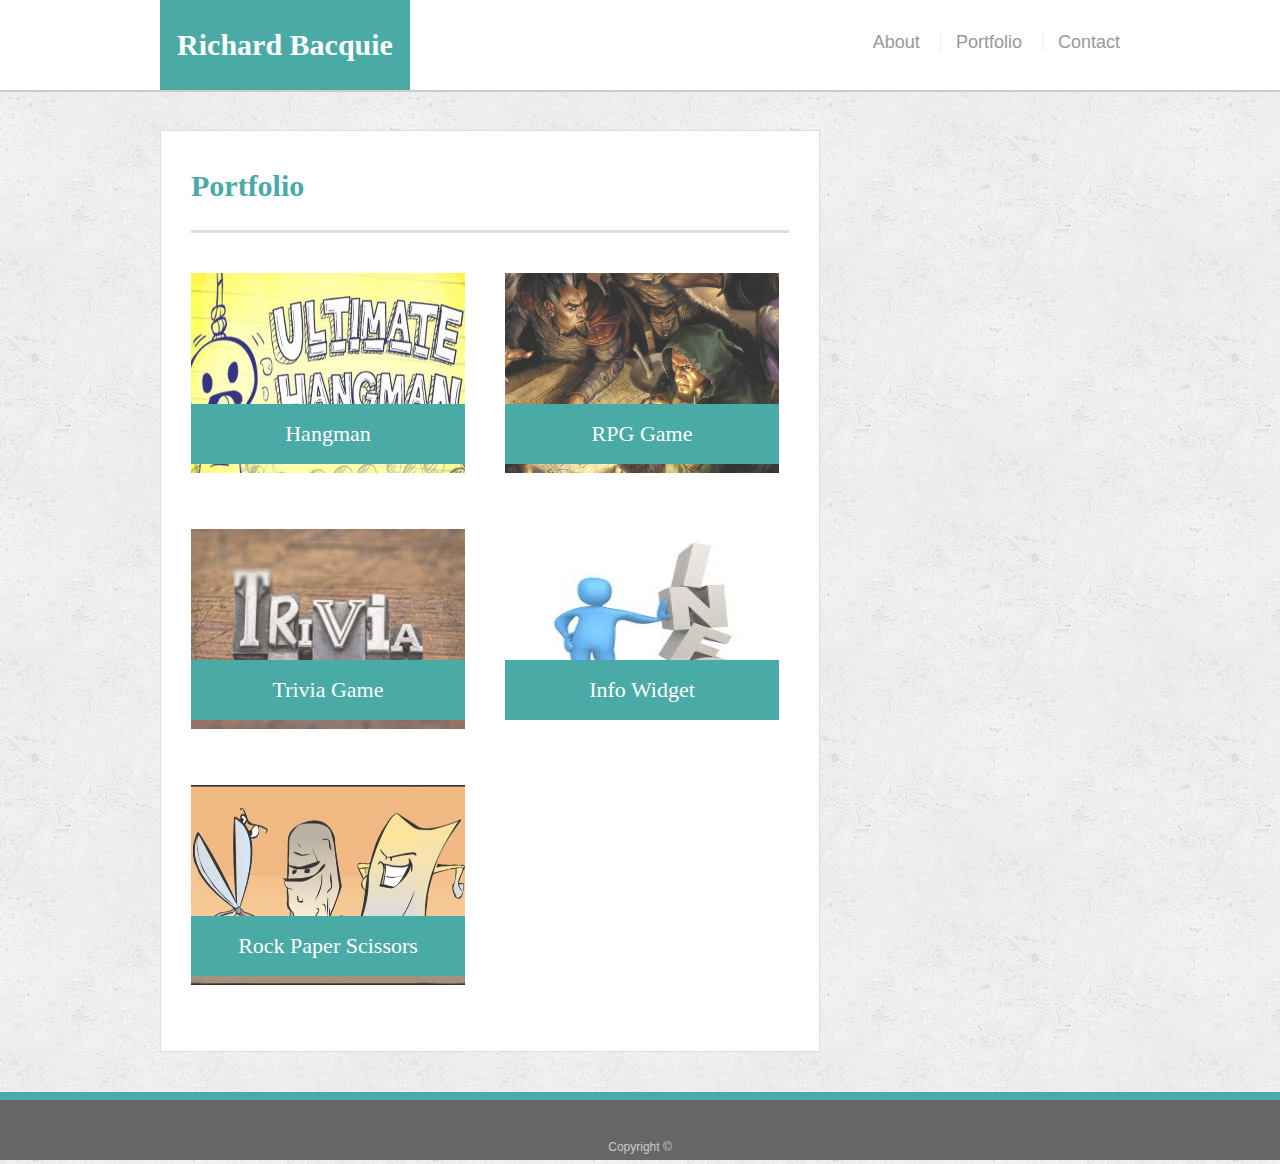
==== portfolio.html @ 44cc6bf8 "update" ====
<!doctype html>
<html lang="en-us">

<head>
  <meta charset="UTF-8">
  <title>Portfolio | Richard Bacquie</title>
  <meta name="viewport" content="width=device-width, initial-scale=1.0">
  <link rel="stylesheet" type="text/css" href="assets/css/reset.css">
  <link rel="stylesheet" type="text/css" href="assets/css/style.css">
</head>

<body>

  <header id="masthead">
    <div class="container">
      <a href="index.html" id="logo">Richard Bacquie</a>
      <nav>
        <a href="index.html">About</a>
        <a href="portfolio.html">Portfolio</a>
        <a href="contact.html">Contact</a>
      </nav>
    </div>
  </header>

  <div id="main-container" class="container">
    <section class="main-section">
      <h1>Portfolio</h1>

      <div class="work">
        <img src="assets/images/hangman.jpg" alt="hangman" height="200" width="75">

        <h3>Hangman</h3>
      </div>
      <div class="work">
        <img src="assets/images/rpg.jpg" alt="RPG Game" height="200" width="75">

        <h3>RPG Game</h3>
      </div>
      <div class="work">
        <img src="assets/images/trivia.jpg" alt="Trivia Game" height="200" width="75">

        <h3>Trivia Game</h3>
      </div>
      <div class="work">
        <img src="assets/images/info.jpg" alt="Rutgers Info Widget" height="200" width="75">

        <h3>Info Widget</h3>
      </div>
      <div class="work">
        <img src="assets/images/rps.jpg" alt="Rock Paper Scissors" height="200" width="75">

        <h3>Rock Paper Scissors</h3>
      </div>

    </section>

  </div>

  <footer>
    <div class="container">
      Copyright &copy; 
    </div>
  </footer>
</body>

</html>
---- assets/css/style.css ----
body {
  font-family: Arial, "Helvetica Neue", Helvetica, sans-serif;
  font-size: 18px;
  line-height: 34px;
  color: #777;
  background: url("../images/concrete_seamless.png");
}

* {
  box-sizing: border-box;
}

/* general */

.container {
  width: 100%;
  max-width: 960px;
  margin: 0 auto;
  clear: both;
}

h1,
h2,
h3,
p {
  margin-bottom: 20px;
}

p:last-child {
  margin-bottom: 0;
}

h1,
h2,
h3 {
  font-family: Georgia, Times, "Times New Roman", serif;
  font-weight: 700;
  color: #4aaaa5;
}

h1 {
  padding-bottom: 20px;
  font-size: 30px;
  line-height: 49px;
  border-bottom: 3px solid #ddd;
}

h2,
h3 {
  font-size: 22px;
}

/* header */

#masthead {
  position: fixed;
  z-index: 99;
  width: 100%;
  margin: 0 0 30px;
  overflow: auto;
  color: #fff;
  background: #fff;
  border-bottom: 2px solid #ccc;
}

#logo {
  float: left;
  width: 250px;
  height: 90px;
  font-family: Georgia, Times, "Times New Roman", serif;
  font-size: 30px;
  font-weight: 700;
  line-height: 90px;
  color: #fff;
  text-align: center;
  text-decoration: none;
  background: #4aaaa5;
}

nav {
  float: right;
  margin-top: 25px;
}

nav a {
  display: inline-block;
  padding-left: 15px;
  margin-left: 15px;
  line-height: 18px;
  color: #999;
  text-decoration: none;
  border-left: 1px solid #efefef;
}

nav a:first-child {
  border-left: 0 none;
}

/* footer */

footer {
  padding: 30px 0;
  clear: both;
  font-size: 12px;
  color: #fff;
  color: #ccc;
  text-align: center;
  background: #666;
  border-top: 8px solid #4aaaa5;
  height: 50px;
}

h3, h2 {
  padding-bottom: 20px;
  margin-bottom: 15px;
  line-height: 22px;
  border-bottom: 2px solid #eee;
}

/* main */

#main-container {
  padding-top: 130px;
  min-height: calc(100vh - 70px);
}

.main-section {
  float: left;
  width: 100%;
  max-width: 660px;
  padding: 30px;
  margin: 0 0 40px;
  background: #fff;
  border: 1px solid #ddd;
}

#sub-container {
  padding: 130px;
  min-height: calc(100vh -70px);
}

.sub-section {
  float: right;
  width: 100%;
  max-width: 200px;
  height: 200px;
  padding: 30px;
  margin: 0 0 40px;
  background: #fff;
  border: 1px solid #ddd;
}

/* portfolio page */

.work {
  position: relative;
  float: left;
  width: 274px;
  margin: 20px 0 25px;
  overflow: auto;
}

.work:nth-child(even) {
  margin-right: 40px;
}

.work img {
  width: 100%;
  border: 0 none;
  opacity: 0.8;
}

.work h3 {
  position: absolute;
  bottom: 20px;
  width: 100%;
  padding: 15px;
  margin-bottom: 0;
  font-weight: 300;
  line-height: 30px;
  color: #fff;
  text-align: center;
  background: #4aaaa5;
  border-bottom: 0;
}

.auth-image {
  float: left;
  width: 200px;
  height: auto;
  margin-top: 10px;
  margin-right: 25px;
}

/* contact page */

#contact-form ul {
  margin-bottom: 20px;
}

#contact-form li {
  margin-bottom: 10px;
}

label,
input[type=text],
input[type=email],
textarea {
  display: block;
  width: 100%;
}

input[type=text],
input[type=email],
textarea {
  height: 35px;
  padding: 0 10px;
  font-size: 14px;
  border: 1px solid #ddd;
}

textarea {
  height: 200px;
}

input[type=submit] {
  padding: 10px 30px;
  font-size: 18px;
  color: #fff;
  cursor: pointer;
  background: #4aaaa5;
  border: 0 none;
}

@media screen and (max-width: 980px) {
  body {
    font-family: Arial, "Helvetica Neue", Helvetica, sans-serif;
    font-size: 14px;
    line-height: 30px;
    color: #777;
    background: url("../images/concrete_seamless.png");
  }

  
  .wrapper {
    width: 100%;
    margin: 5%;
  }
  
  #masthead {
    position: relative;
    z-index: 99;
    width: 100%;
    margin: auto;
    overflow: auto;
    color: #fff;
    background: #fff;
    border-bottom: 2px solid #ccc;
  }

  #main-container {
    padding-top: auto;
    min-height: auto;
  }
}

@media screen and (max-width: 768px) {
  body {
    font-family: Arial, "Helvetica Neue", Helvetica, sans-serif;
  font-size: 14px;
  line-height: 28px;
  color: #777;
  background: url("../images/concrete_seamless.png");
  }

  .wrapper {
    width: 100%;
  }
  
  #masthead {
    position: relative;
    z-index: 99;
    width: 100%;
    margin: auto;
    overflow: auto;
    color: #fff;
    background: #fff;
    border-bottom: 2px solid #ccc;
  }

  #main-container {
    padding-top: auto;
    min-height: auto;
  }
}

@media screen and (max-width: 640px) {
  body {
    font-family: Arial, "Helvetica Neue", Helvetica, sans-serif;
    font-size: 12px;
    line-height: 24px;
    color: #777;
    background: url("../images/concrete_seamless.png");
  }

  .wrapper {
    width: 100%;
  }
  
  #masthead {
    position: relative;
    z-index: 99;
    width: 100%;
    margin: auto;
    overflow: auto;
    color: #fff;
    background: #fff;
    border-bottom: 2px solid #ccc;
  }

  #main-container {
    padding-top: auto;
    min-height: auto;
  }
}
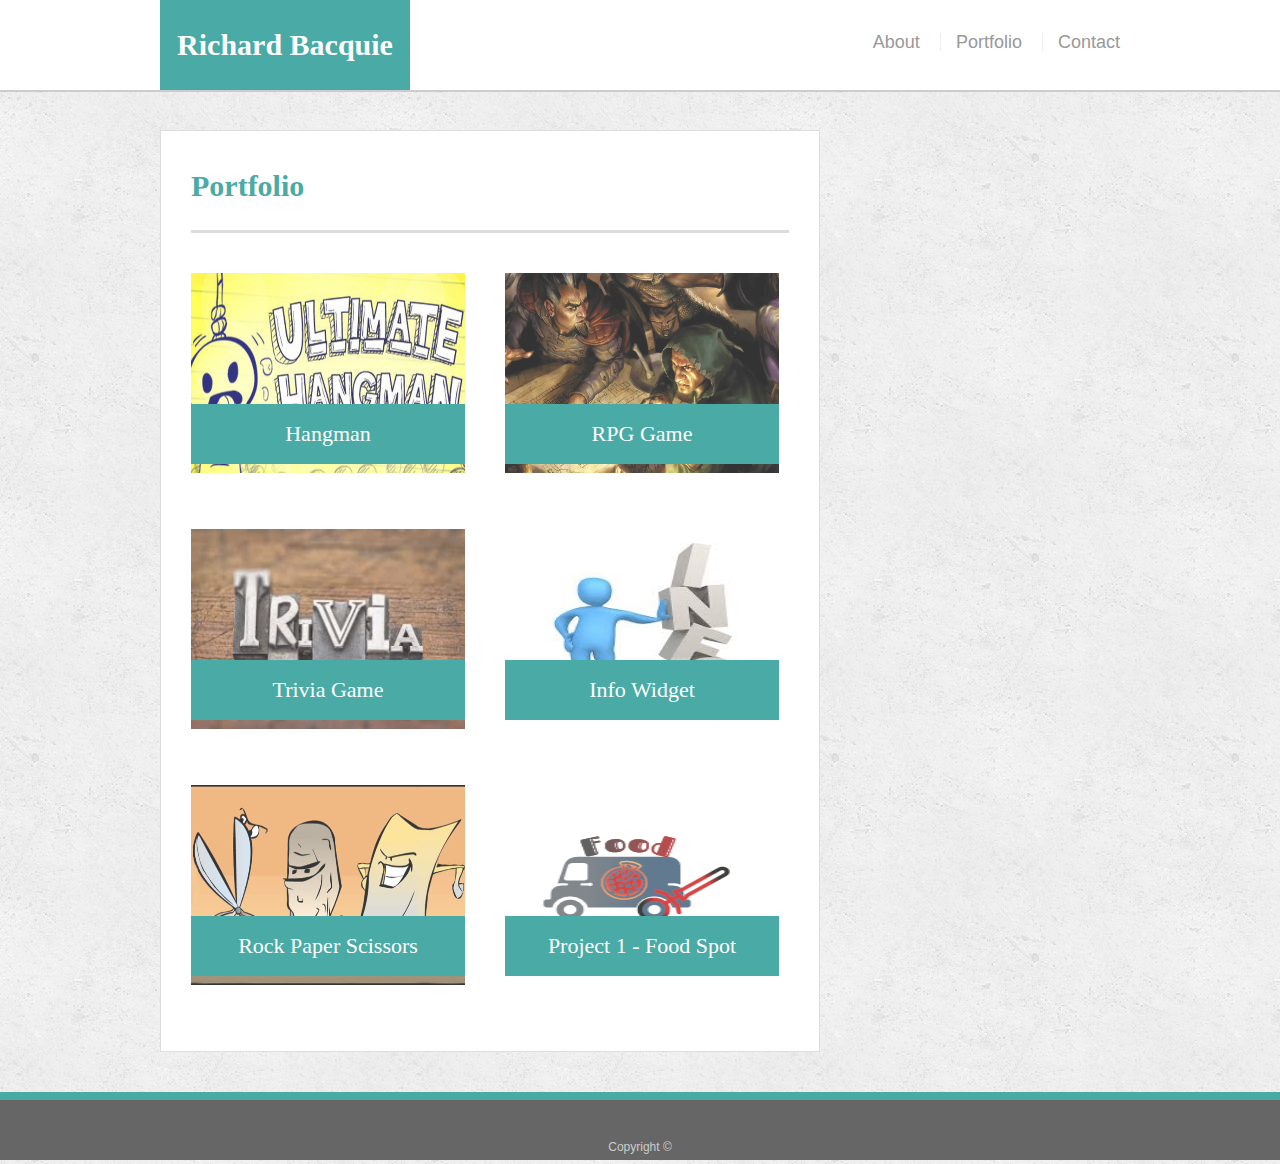
==== commit fd4adb7c: "updated links" ====
--- a/portfolio.html
+++ b/portfolio.html
@@ -37,19 +37,30 @@
         <h3>RPG Game</h3>
       </div>
       <div class="work">
+          <a href="https://rbacquie.github.io/TriviaGame/">
         <img src="assets/images/trivia.jpg" alt="Trivia Game" height="200" width="75">
 
         <h3>Trivia Game</h3>
+        </a>
       </div>
       <div class="work">
+        <a href="">
         <img src="assets/images/info.jpg" alt="Rutgers Info Widget" height="200" width="75">
 
         <h3>Info Widget</h3>
+      </a>
       </div>
       <div class="work">
         <img src="assets/images/rps.jpg" alt="Rock Paper Scissors" height="200" width="75">
 
         <h3>Rock Paper Scissors</h3>
+      </div>
+      <div class="work">
+        <a href="https://rbacquie.github.io/project-1/">
+        <img src="assets/images/fsl.png" alt="Food Spot" height="200" width="75">
+
+        <h3>Project 1 - Food Spot</h3>
+      </a>
       </div>
 
     </section>
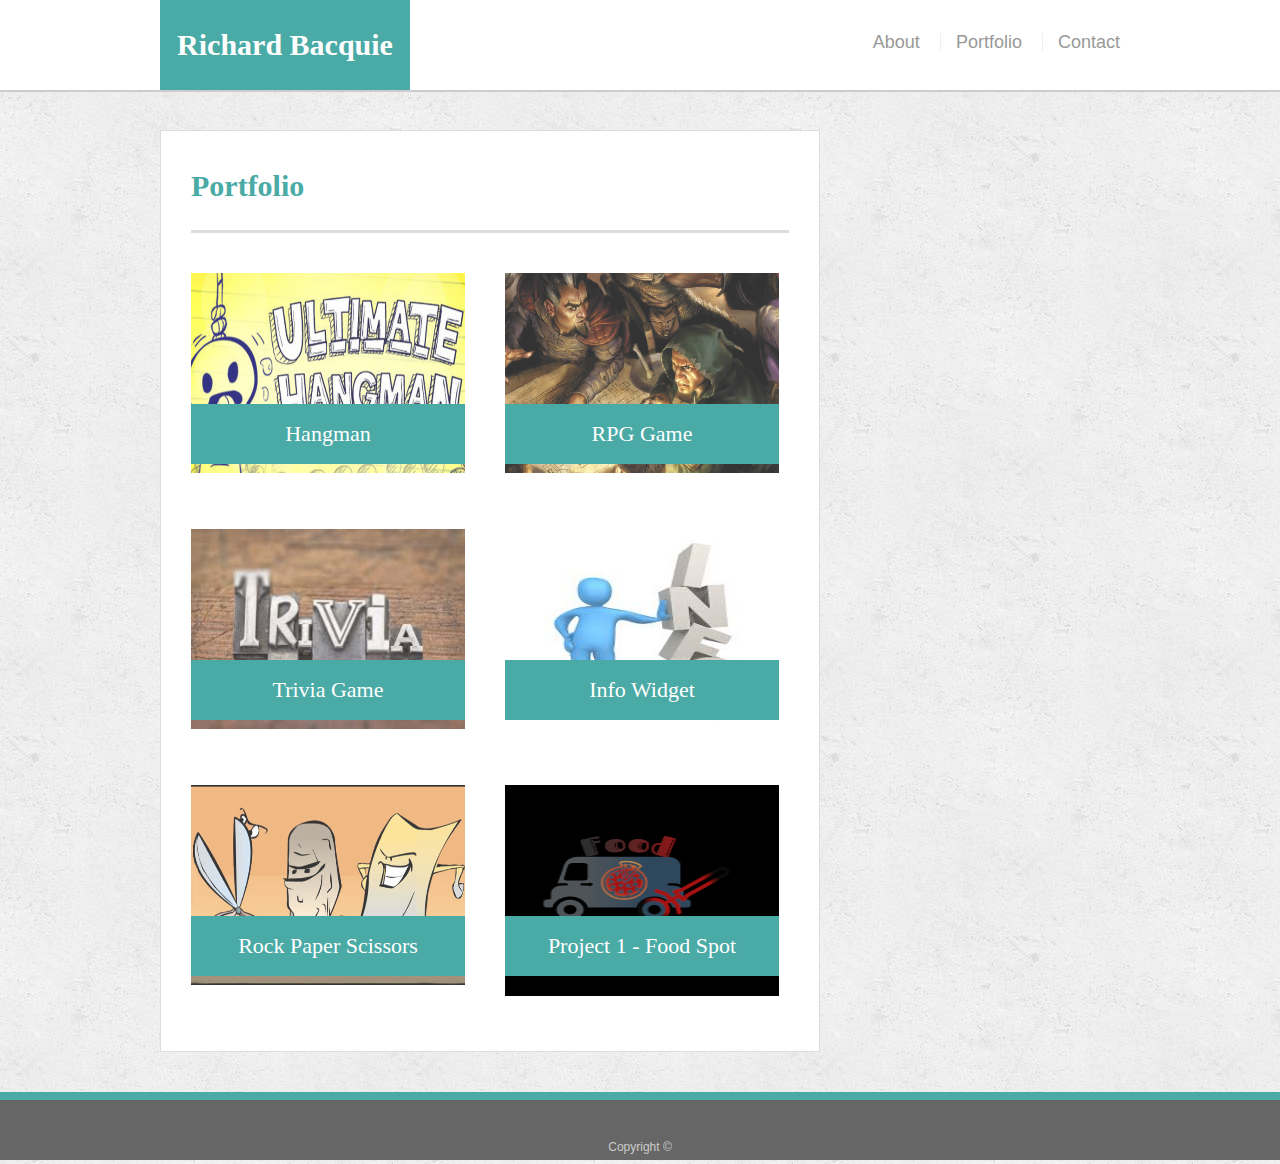
==== commit cf811aef: "updated 4" ====
--- a/portfolio.html
+++ b/portfolio.html
@@ -55,7 +55,7 @@
 
         <h3>Rock Paper Scissors</h3>
       </div>
-      <div class="work">
+      <div class="work" style="background: black">
         <a href="https://rbacquie.github.io/project-1/">
         <img src="assets/images/fsl.png" alt="Food Spot" height="200" width="75">
 
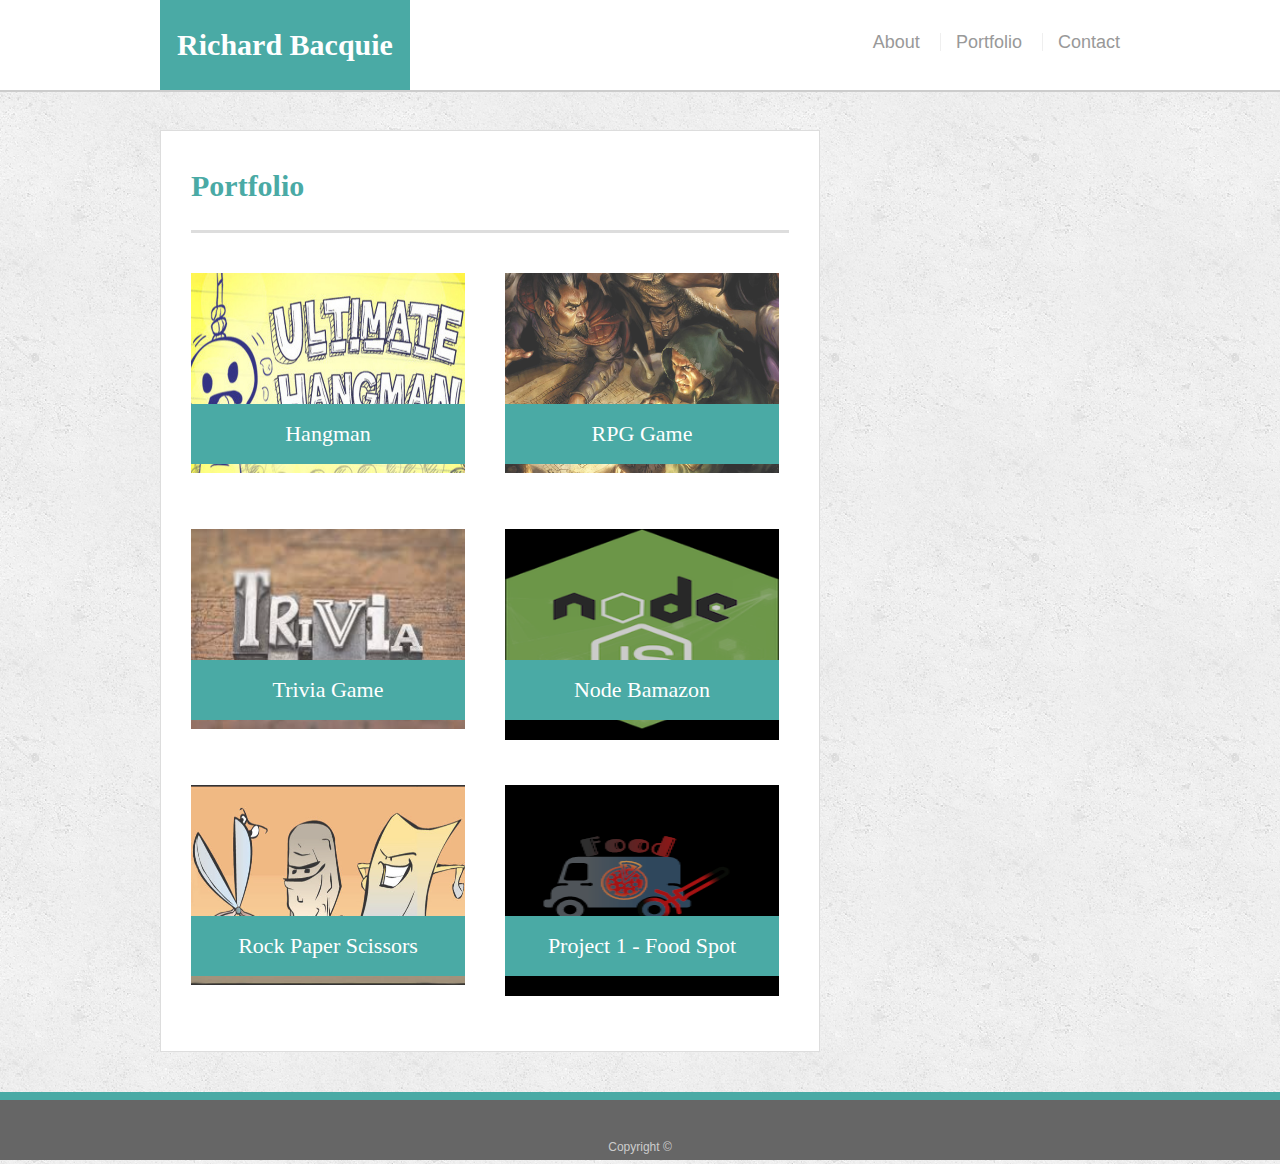
==== commit a907ec35: "update" ====
--- a/portfolio.html
+++ b/portfolio.html
@@ -43,13 +43,13 @@
         <h3>Trivia Game</h3>
         </a>
       </div>
-      <div class="work">
-        <a href="">
-        <img src="assets/images/info.jpg" alt="Rutgers Info Widget" height="200" width="75">
-
-        <h3>Info Widget</h3>
-      </a>
-      </div>
+      <div class="work" style="background: black">
+          <a href="https://rbacquie.github.io/bamazon/">
+          <img src="assets/images/node-js.png" alt="Node Bamazon" height="200" width="75">
+    
+          <h3>Node Bamazon</h3>
+        </a>
+        </div>
       <div class="work">
         <img src="assets/images/rps.jpg" alt="Rock Paper Scissors" height="200" width="75">
 
@@ -62,7 +62,7 @@
         <h3>Project 1 - Food Spot</h3>
       </a>
       </div>
-
+    </div>
     </section>
 
   </div>
